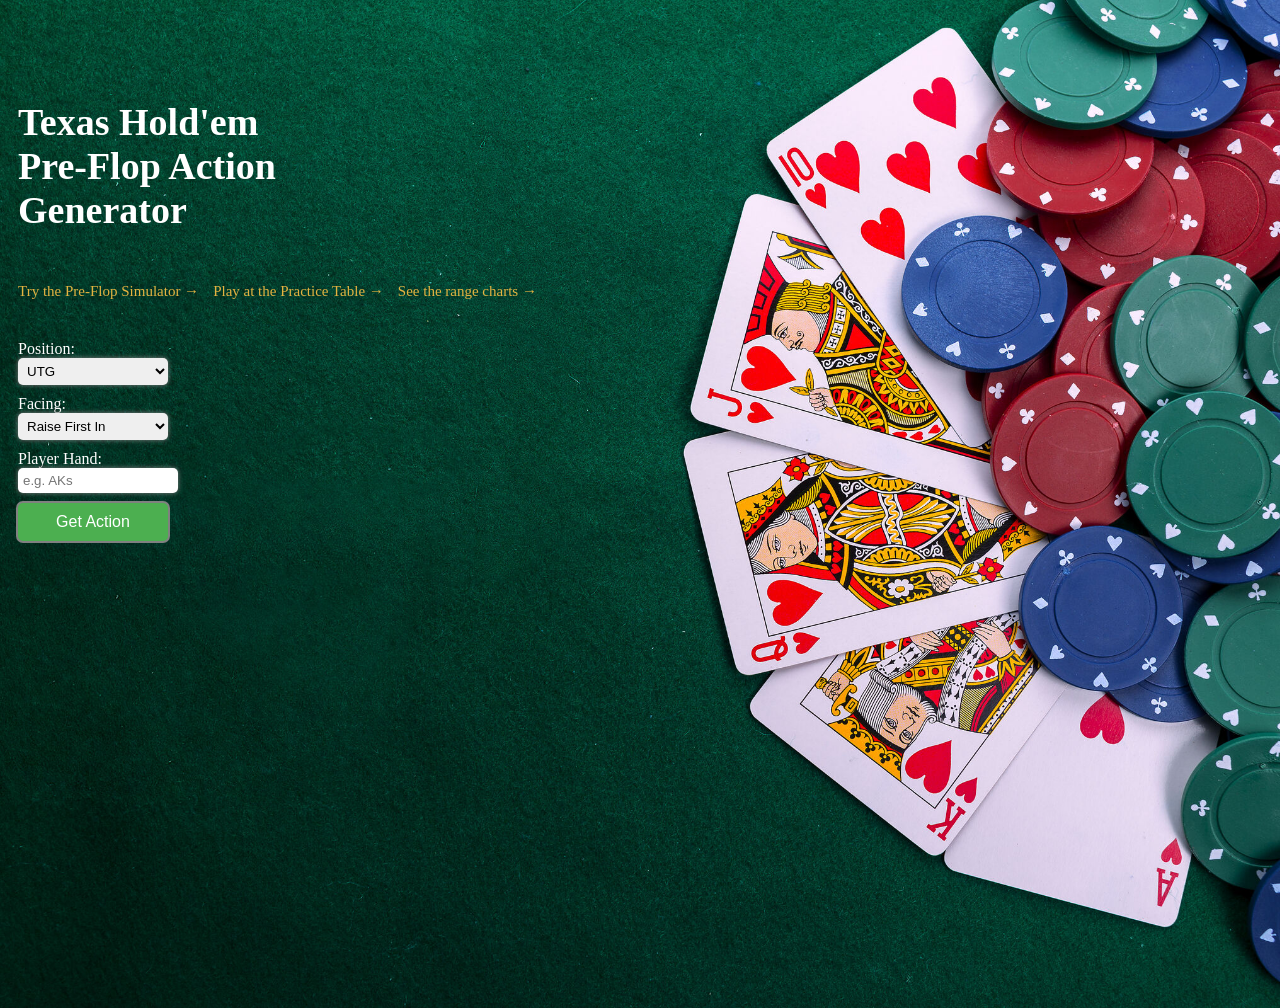
==== index.html @ dbb095a0 "Practice table v23: undo last hand and a misclick guard - "Undo hand N" (two taps, until the next de" ====
<!DOCTYPE html>
<html lang="en">
    <head>
        <meta charset="UTF-8" />
        <meta name="description" content="This app takes in Texas Hold'em Poker pre-flop parameters and suggests an action." />
        <title>Pre-Flop Hand Action Generator</title>
        <link rel="stylesheet" type="text/css" href="style.css?v=23" />
        <link rel="icon" type="image/png" href="casino.png">
    </head>
    <body>
        <h1>Texas Hold'em <br/> Pre-Flop Action <br />Generator</h1>
        <a class="nav-link" href="simulator.html">Try the Pre-Flop Simulator &rarr;</a>
        <a class="nav-link" href="holdem.html">Play at the Practice Table &rarr;</a>
        <a class="nav-link" href="charts.html">See the range charts &rarr;</a>
        <form id="my-form">
            <label for="position">Position:</label>
            <select id="position">
                <option value="UTG">
                    UTG
                </option>
                <option value="UTG+1">
                    UTG+1
                </option>
                <option value="UTG+2">
                    UTG+2
                </option>
                <option value="LJ">
                    LJ
                </option>
                <option value="HJ">
                    HJ
                </option>
                <option value="CO">
                    CO
                </option>
                <option value="Button">
                    Button
                </option>
                <option value="Small Blind">
                    Small Blind
                </option>
            </select>
            <label for="facing">Facing:</label>
            <select id="facing">
                <option value="Raise First In">
                    Raise First In
                </option>
                <option value="Facing UTG">
                    Facing RFI vs UTG
                </option>
                <option value="Facing UTG+1">
                    Facing RFI vs UTG+1
                </option>
                <option value="Facing UTG+2">
                    Facing RFI vs UTG+2
                </option>
                <option value="Facing LJ">
                    Facing RFI vs LJ
                </option>
                <option value="Facing HJ">
                    Facing RFI vs HJ
                </option>
                <option value="Facing CO">
                    Facing RFI vs CO
                </option>
                <option value="Facing Button">
                    Facing RFI vs Button
                </option>
                <option value="Facing SB">
                    Facing RFI vs SB
                </option>
                <option value="UTG RFI vs 3bet">
                    UTG RFI vs 3bet
                </option>
                <option value="UTG+1 RFI vs 3bet">
                    UTG+1 RFI vs 3bet
                </option>
                <option value="UTG+2 RFI vs 3bet">
                    UTG+2 RFI vs 3bet
                </option>
                <option value="LJ RFI vs 3bet">
                    LJ RFI vs 3bet
                </option>
                <option value="HJ/CO RFI vs 3bet">
                    HJ/CO RFI vs 3bet
                </option>
                <option value="BTN/SB RFI vs 3bet">
                    BTN/SB RFI vs 3bet
                </option>
            </select>
            <label for="hand">Player Hand:</label>
            <input type="text" id="hand" placeholder="e.g. AKs" />
            <button type="button" onclick="getAction()">Get Action</button>
        </form>
        <div id="action"></div>
        <script src="app.js?v=23"></script>
    </body>
</html>
---- style.css ----
body {
  background-image: url('poker-5.jpg');
  background-position: center;
  background-size: cover;
  position: relative;
  height: 100vh;
}

.container {
  width: 80%;
  margin: 0 auto;
  text-align: center;
}

h1 {
  font-size: 38px;
  color: white;
  margin-top: 100px;
  margin-bottom: 50px;
  margin-left: 10px;
  display: flex;
  justify-content: left;
  text-align: left;
}

div {
  text-align: center;
  width: 130px;
  margin: 10px;
  border-radius: 10px;
}

.nav-link {
  display: inline-block;
  margin: -30px 0 30px 10px;
  color: #e3b341;
  font-size: 15px;
  text-decoration: none;
  position: relative;
  z-index: 999;
}

.nav-link:hover {
  text-decoration: underline;
}

form {
  position: relative;
  display: flex;
  flex-direction: column;
  align-items: flex-start;
  margin: 10px;
  text-align: left;
  color: white;
  z-index: 999;
}
  
label {
  margin-right: 10px;
}

select, input {
  margin-bottom: 10px;
  width: 150px;
  padding: 5px;
  border-radius: 5px;
  border: none;
  box-shadow: 0 0 5px gray;
}

button {
  padding: 10px;
  border-radius: 5px;
  border: none;
  box-shadow: 0 0 0 2px gray;
  background-color: #4CAF50;
  color: white;
  font-size: 16px;
  width: 150px;

}
  
button:hover {
  cursor: pointer;
  background-color: #3e8e41;
}

p {
  font-size: 18px;
  text-align: center;
  width: 120px; /* or the width of your button */
}

#action {
  background-color: gray;
  color: white;
  font-size: 24px;
  padding: 10px;
  border-radius: 5px;
  visibility: hidden;
  transition: visibility 0s linear 0.5s, background-color 0.5s;
}

#action.visible {
  visibility: visible;
}
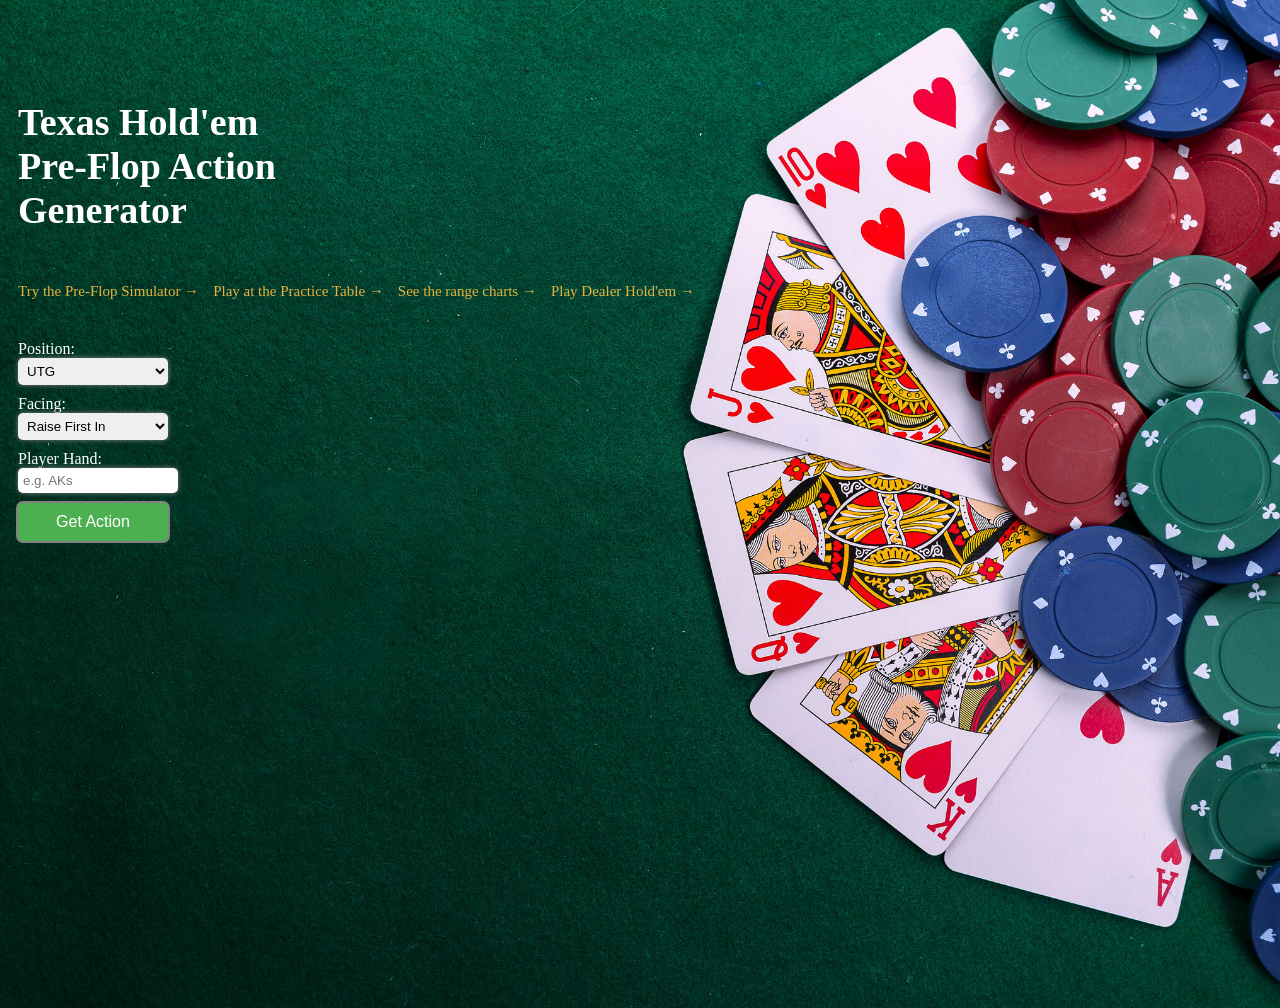
==== commit e4a27c70: "Add Dealer Hold'em: a play-the-dealer hold'em trainer - New dealer.html / dealer.js / dealer.css: An" ====
--- a/index.html
+++ b/index.html
@@ -4,7 +4,7 @@
         <meta charset="UTF-8" />
         <meta name="description" content="This app takes in Texas Hold'em Poker pre-flop parameters and suggests an action." />
         <title>Pre-Flop Hand Action Generator</title>
-        <link rel="stylesheet" type="text/css" href="style.css?v=23" />
+        <link rel="stylesheet" type="text/css" href="style.css?v=26" />
         <link rel="icon" type="image/png" href="casino.png">
     </head>
     <body>
@@ -12,6 +12,7 @@
         <a class="nav-link" href="simulator.html">Try the Pre-Flop Simulator &rarr;</a>
         <a class="nav-link" href="holdem.html">Play at the Practice Table &rarr;</a>
         <a class="nav-link" href="charts.html">See the range charts &rarr;</a>
+        <a class="nav-link" href="dealer.html">Play Dealer Hold'em &rarr;</a>
         <form id="my-form">
             <label for="position">Position:</label>
             <select id="position">
@@ -93,6 +94,6 @@
             <button type="button" onclick="getAction()">Get Action</button>
         </form>
         <div id="action"></div>
-        <script src="app.js?v=23"></script>
+        <script src="app.js?v=26"></script>
     </body>
 </html>
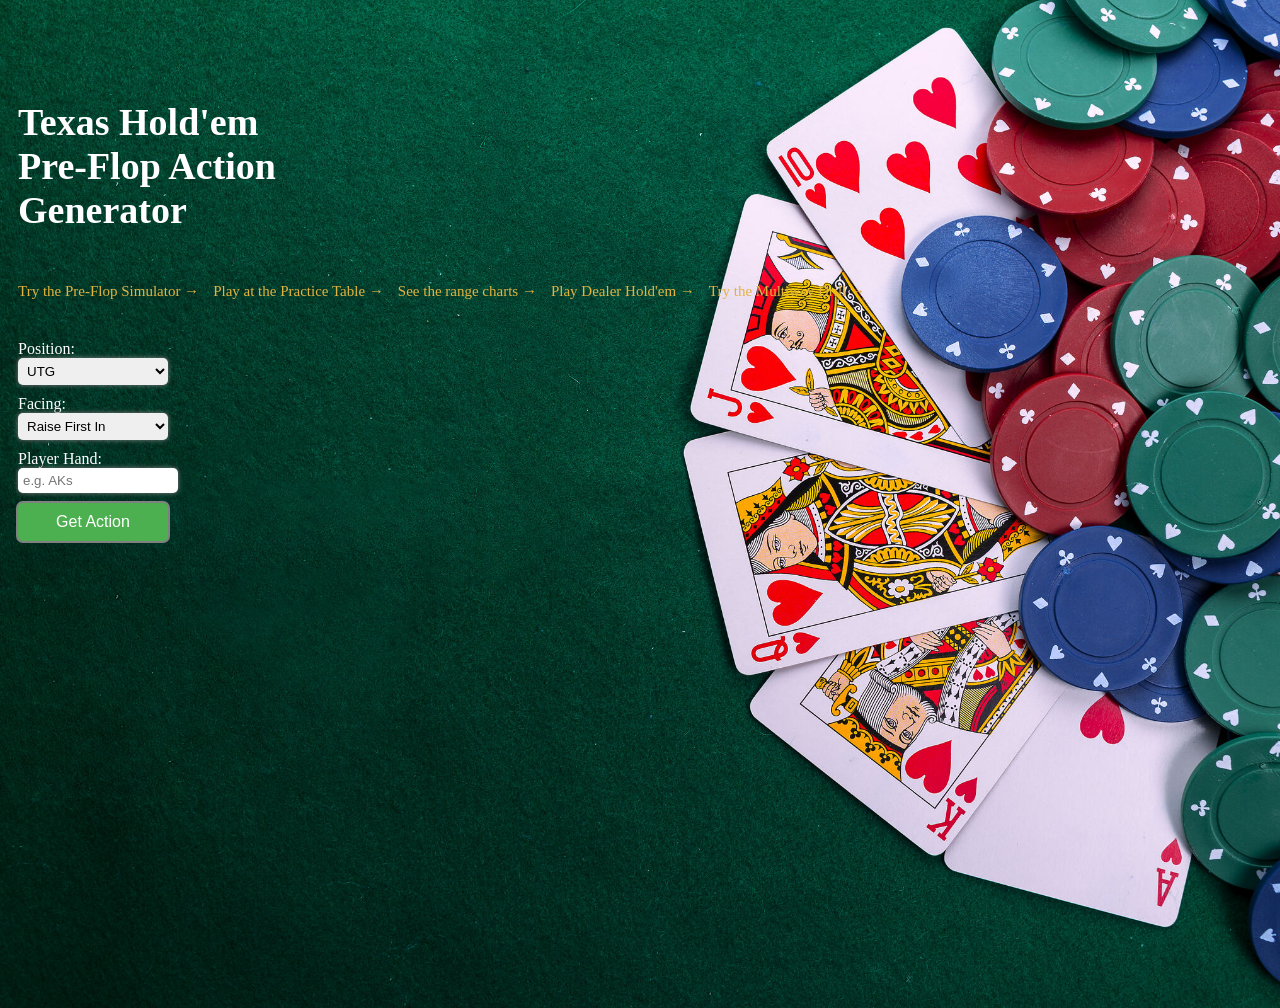
==== commit 7cc4c2f3: "Add the Multiway Drill (practice table v29) New multiway.html / multiway.js / multiway.css: the live" ====
--- a/index.html
+++ b/index.html
@@ -4,7 +4,7 @@
         <meta charset="UTF-8" />
         <meta name="description" content="This app takes in Texas Hold'em Poker pre-flop parameters and suggests an action." />
         <title>Pre-Flop Hand Action Generator</title>
-        <link rel="stylesheet" type="text/css" href="style.css?v=26" />
+        <link rel="stylesheet" type="text/css" href="style.css?v=29" />
         <link rel="icon" type="image/png" href="casino.png">
     </head>
     <body>
@@ -13,6 +13,7 @@
         <a class="nav-link" href="holdem.html">Play at the Practice Table &rarr;</a>
         <a class="nav-link" href="charts.html">See the range charts &rarr;</a>
         <a class="nav-link" href="dealer.html">Play Dealer Hold'em &rarr;</a>
+        <a class="nav-link" href="multiway.html">Try the Multiway Drill &rarr;</a>
         <form id="my-form">
             <label for="position">Position:</label>
             <select id="position">
@@ -94,6 +95,6 @@
             <button type="button" onclick="getAction()">Get Action</button>
         </form>
         <div id="action"></div>
-        <script src="app.js?v=26"></script>
+        <script src="app.js?v=29"></script>
     </body>
 </html>
